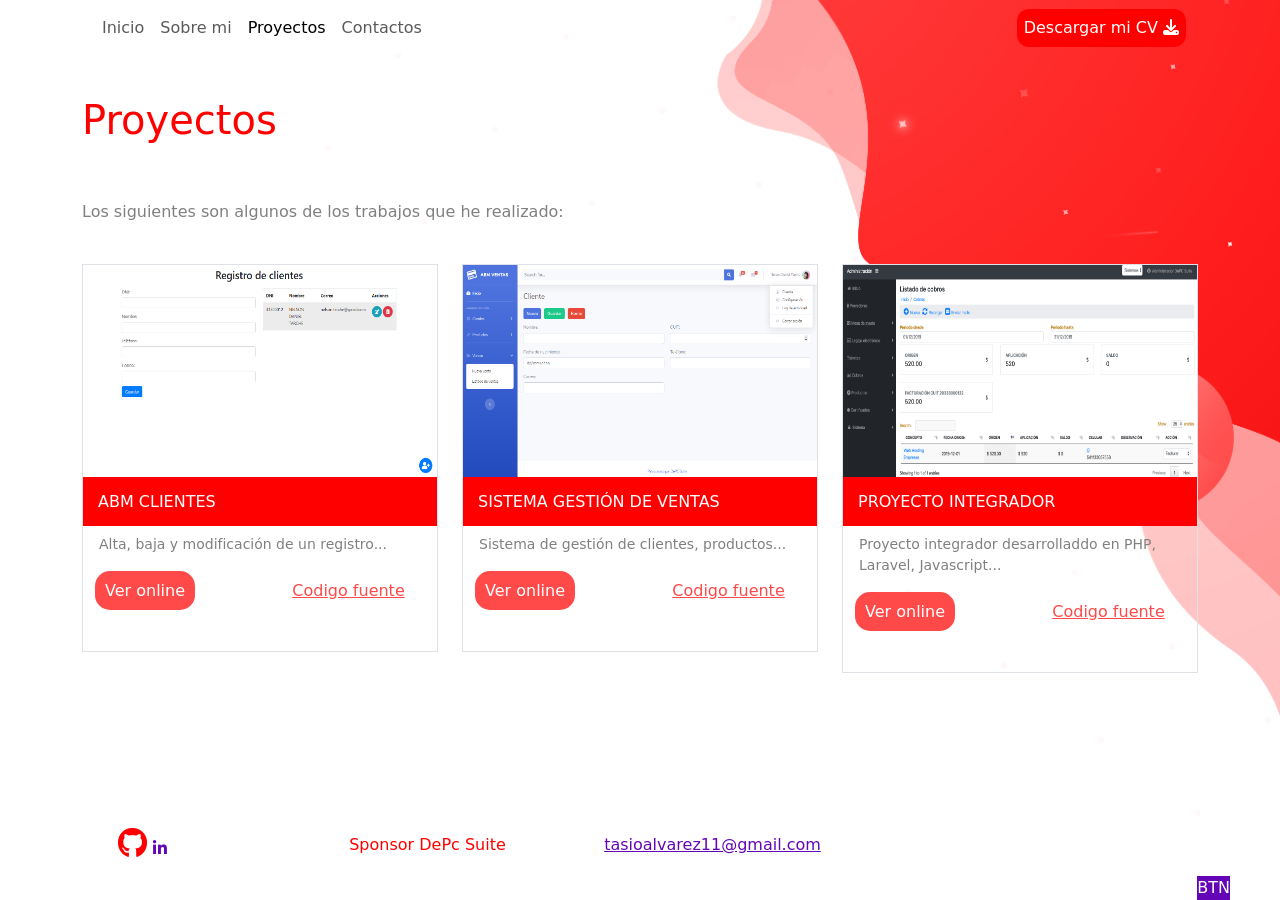
==== proyectos.html @ cd9878d1 "Configuracion inicial" ====
<html lang="es">
<head>
    <meta charset="UTF-8">
    <meta name="viewport" content="width=device-width, initial-scale=1.0">
    <title>Proyectos</title>
    <link rel="stylesheet" href="css/bootstrap/css/bootstrap.min.css">
    <link rel="stylesheet" href="css/fontawesome/css/all.min.css">
    <link rel="stylesheet" href="css/fontawesome/css/fontawesome.min.css">
    <script src="css/bootstrap/js/bootstrap.bundle.min.js"></script>
    <link rel="stylesheet" href="css/estilos.css">
</head>
<body id="proyectos">
    <header class="container">
        <nav>
                     <nav class="navbar navbar-expand-md  mb-4">
                        <div class="container-fluid">
                          <button class="navbar-toggler" type="button" data-bs-toggle="collapse" data-bs-target="#navbarCollapse" aria-controls="navbarCollapse" aria-expanded="false" aria-label="Toggle navigation">
                            <span class="navbar-toggler-icon"></span>
                          </button>
                          <div class="collapse navbar-collapse" id="navbarCollapse">
                            <ul class="navbar-nav me-auto mb-2 mb-md-0">
                              <li class="nav-item">
                                <a class="nav-link " href="index.html">Inicio</a>
                              </li>
                              <li class="nav-item">
                                <a class="nav-link" href="sobre-mi.html">Sobre mi</a>
                              </li>
                              <li class="nav-item">
                                <a class="nav-link active" href="proyectos.html">Proyectos</a>
                              </li>
                              <li class="nav-item">
                                <a href="contactos.html" class="nav-link">Contactos</a>
                              </li>
                            </ul>
                            <div class="cv">
                              <a href="">Descargar mi CV <i class="fas fa-download"></i></a>
                            </div>
                          </div>
                        </div>
        </nav>
    </header>
    <main class="container">
      <div class="row">
        <div class="col-12 pt-3 pb-5">
          <h1>Proyectos</h1>
        </div>
      </div>
      <div class="row">
        <div class="col-12">
          <p>Los siguientes son algunos de los trabajos que he realizado: </p>
        </div>
      </div>
      <!--Opción 1: -->
      <div class="row">
        <div class="col-12 col-sm-4 p-4"> <!--Este div forma un padding, por eso están los 3 bloques juntos-->
          <div class="row border proyecto pb-5">
            <div class="col-12 p-0">
              <img src="imagenes/Imagenes/abmclientes.png" alt="ABM CLIENTES" class="img-fluid"> 
               <h2>ABM CLIENTES</h2>
                <p class="py-2 px-3">Alta, baja y modificación de un registro...</p>
            </div>
            <div class="col-6">
              <a href="#" class="btn-rojo">Ver online</a>
            </div>
            <div class="col-6 text-center">
              <a href="#" class="link-rojo">Codigo fuente</a>
            </div>
          </div>
        </div>
        <div class="col-12 col-sm-4 p-4 ">
            <div class="row border proyecto pb-5">
            <div class="col-12 p-0">
              <img src="imagenes/Imagenes/abmventas.png" alt="GESTION DE VENTAS" class="img-fluid"> 
              <h2>SISTEMA GESTIÓN DE VENTAS</h2>
              <p class="py-2 px-3">Sistema de gestión de clientes, productos...</p>
            </div>
            <div class="col-6">
              <a href="#" class="btn-rojo">Ver online</a>
            </div>
            <div class="col-6 text-center">
              <a href="#" class="link-rojo">Codigo fuente</a>
            </div>
          </div>          
        </div>
        <div class="col-12 col-sm-4 p-4 ">
            <div class="row border proyecto pb-5">
            <div class="col-12 p-0">
              <img src="imagenes/Imagenes/proyecto-integrador.png" alt="PROYECTO INTEGRADOR" class="img-fluid"> 
              <h2>PROYECTO INTEGRADOR</h2>
               <p class="py-2 px-3">Proyecto integrador desarrolladdo en PHP, Laravel, Javascript...</p>
            </div>
            <div class="col-6">
              <a href="#" class="btn-rojo">Ver online</a>
            </div>
            <div class="col-6 text-center">
              <a href="#" class="link-rojo">Codigo fuente</a>
            </div>
          </div>
        </div>
      </div>

      <!--Opción 2:-->
     <!-- <div class="row">
        <div class="col-sm-4 col-12 mb-3">
          <div class="proyecto">
            <img src="" alt="">--> <!--Acá va la captura de pantalla de algun proyecto mío-->
          <!--  <h2 class="px-3 py-2">El nombre del proyecto</h2>--> <!--Autofasst x ejemplo-->
            <!--<p class="px-3 py-1">
              La descripción de lo que es el proyecto
            </p>
            <div class="row py-4 pb-3 px-3">
              <div class="col-6">
                <a href="#" class="btn btn-rojo">Ver online</a>
              </div>
              <div class="col-6 text-center">
                <a href="#" class="link-rojo"> Código fuente</a>
              </div>
            </div>
          </div>
        </div>
      </div>-->
    </main>
    <footer class="container mt-auto pb-4">
        <div class="btn-whatsapp" id="btn-whatsapp">
            BTN
        </div>
        <div class="row">
            <div class="col-3 text-center ">
                <a href="https://github.com" target="_blank" title="github"><i class="fab fa-github"></i></a>
                <a href="https://www.linkedin (Terminar de poner el link de mi linkedin)" target="_blank" title="linkediin"> <i class="fab fa-linkedin-in"></i></a>
            </div>
            <div class="col-3">
                Sponsor <a href="https://DePcSuite.com"></a> DePc Suite
            </div>
            <div class="col-3">
                <a href="mailto: tasioalvarez11@gmail.com">tasioalvarez11@gmail.com</a>
            </div>
            <div class="col-3">
                
            </div>
        </div>
    </footer>

</body>
</html>
---- css/estilos.css ----
@import url('https://fonts.googleapis.com/css2?family=Montserrat:ital,wght@0,100..900;1,100..900&display=swap');
body{
    font-family: 'Monserrat' sans-serif;
}
#contacto, #inicio{
    background-image: url("../imagenes/Imagenes/fondo-contacto.png");
    background-size: cover;
}
#proyectos{
    background-image: url(../imagenes/Imagenes/fondo-proyectos.png);
    background-size:cover ;
}
h1{
    color: red;
}
.btn{
    color: rgb(100, 6, 183);
    background-color: white;
    border: 0px;
    border-radius: 15px;
}
.btn:hover{
    color: white;
    background-color:rgb(100, 6, 183); 
}
.btn-rojo{
    color: white;
    background-color: #ff4a49;
    border: 0PX;
    border-radius: 15px;
    padding: 10px;
    text-decoration: none; 
}
.btn-rojo:hover{
    color: white;
    background-color: rgb(100, 6, 183);
}
p{
    color: grey;
}
#contacto footer a, #inicio footer a{
    color: rgb(100, 6, 183);
}
#contacto footer, #inicio footer{
    color: white; /*Cambiar de color el Sponsor de DePcSuite para Proyectos (A rojo) para que se lea*/
    position: absolute;
    bottom: 15px;
}
#contacto main{
    min-height: 550px;
}
#contacto footer .fa-github, #inicio footer .fa-github{
    font-size: 30px;
}
#contacto footer .fa-linkedin-ln, #inicio footer .fa-linkedin-ln{
    color: red;
    background-color:white;
    font-size: 20px;
    border: 0px;
    height: 32px;
    width: 32px;
    text-align: center;
    padding: 8px 0 0 0;
    border-radius: 80px;
    margin: 0 8 px;
}
#proyectos footer a{
    color: rgb(100, 6, 183);
}
#proyectos footer{
    color: red; /*Cambiar de color el Sponsor de DePcSuite para Proyectos (A rojo) para que se lea*/
    position: absolute;
    bottom: 15px;
}
#proyectos main, #inicio main{
    min-height: 550px;
}
#proyectos footer .fa-github{
    font-size: 30px;
    color: red;
}
#proyectos footer .fa-linkedin-ln{
    color: red;
    background-color:white;
    font-size: 20px;
    border: 0px;
    height: 32px;
    width: 32px;
    text-align: center;
    padding: 8px 0 0 0;
    border-radius: 80px;
    margin: 0 8 px;
}
.btn-whatsapp{
    position: fixed;
    right: 50px;
    bottom: 0px;
    background-color: rgb(100, 6, 183);
    color: white;
}
footer .row{
    display: flex;
    justify-content: center;
    align-items: center;
    text-align: center;
}
.CV{
    background-color: red;
    padding: 7px;
    border-radius: 12px;
}
.CV a{
    color: white;
    text-decoration: none;
}
form textarea{
    height: 130px;
}
.cv:hover{
    background-color:rgb(100, 6, 183) ;
}
form input[type=text], form input[type=date], form input[type=tel], form input[type=email], form select, form text{
    border-radius: 20px;
    resize: none;
}
.nav-link{
   
    border-radius: 12px;
    padding: 8px 15px;
    transition: background-color 0.3s ease-in-out;
}
.nav-link:hover{
    background-color: rgb(100, 6, 183);
    color: white;
}
.link-rojo{
    color: #ff4a49;
}
.proyecto h2{
    font-size: 16px;
    text-transform: uppercase;
    background-color: red;
    color: white;
    padding: 15px;
    margin: 0px;
}
.proyecto img{
    height: 212px;
}
.proyecto p{
    font-size: 14px;
}

@media(max-width: 750px) { /*Medidas para mobile*/
#contacto, #inicio{
    background-image: url("../imagenes/Imagenes/fondo-proyectos.png");
    background-size: contain;
    background-repeat: no-repeat;
}
#proyectos{
    background-image: url(../imagenes/Imagenes/fondo-proyectos.png);
    background-size: contain;
    background-repeat: no-repeat;
}
#inicio p{
    color: red;
    font-size: 15px;
    border: 1px red solid;

}
}
#inicio img{
    height: 400px;
}
#inicio img:hover{
    height: 410px;
}
.cohete{
    height: 410px;
}
#inicio p{
   color: white; 
   font-size: 17px;
   border: 1px white solid;
   border-radius: 15px;
   font-weight: 600;

}
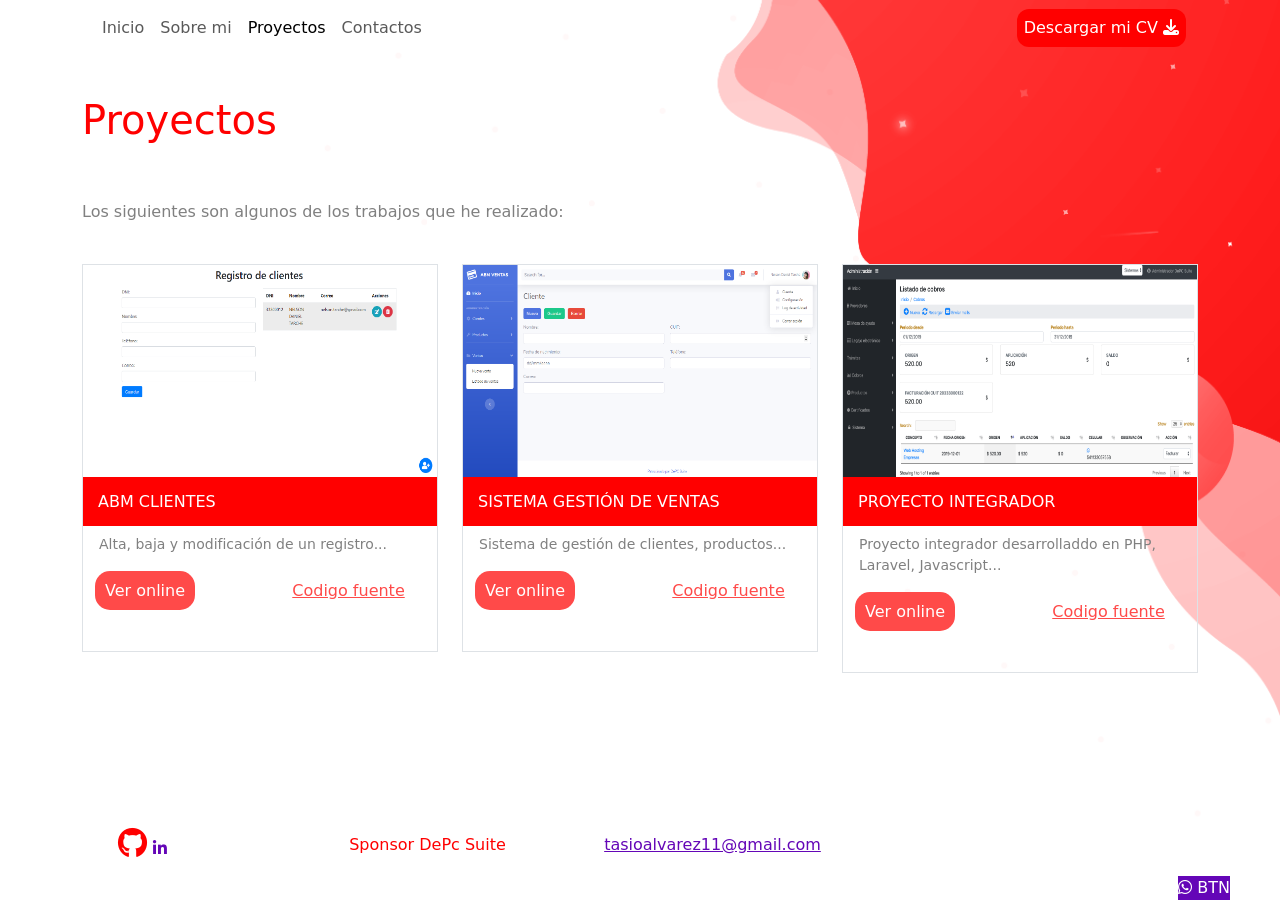
==== commit e2cbdecc: "Primer commit - Portfolio" ====
--- a/proyectos.html
+++ b/proyectos.html
@@ -122,6 +122,7 @@
     </main>
     <footer class="container mt-auto pb-4">
         <div class="btn-whatsapp" id="btn-whatsapp">
+          <i class="fa-brands fa-whatsapp"></i>
             BTN
         </div>
         <div class="row">
--- a/css/estilos.css
+++ b/css/estilos.css
@@ -6,9 +6,15 @@
     background-image: url("../imagenes/Imagenes/fondo-contacto.png");
     background-size: cover;
 }
-#proyectos{
+#proyectos, #sobre-mi{
     background-image: url(../imagenes/Imagenes/fondo-proyectos.png);
     background-size:cover ;
+}
+.FotoCv{
+    width: 100%;
+    max-width: 250%;
+    border-radius: 50%;
+
 }
 h1{
     color: red;
